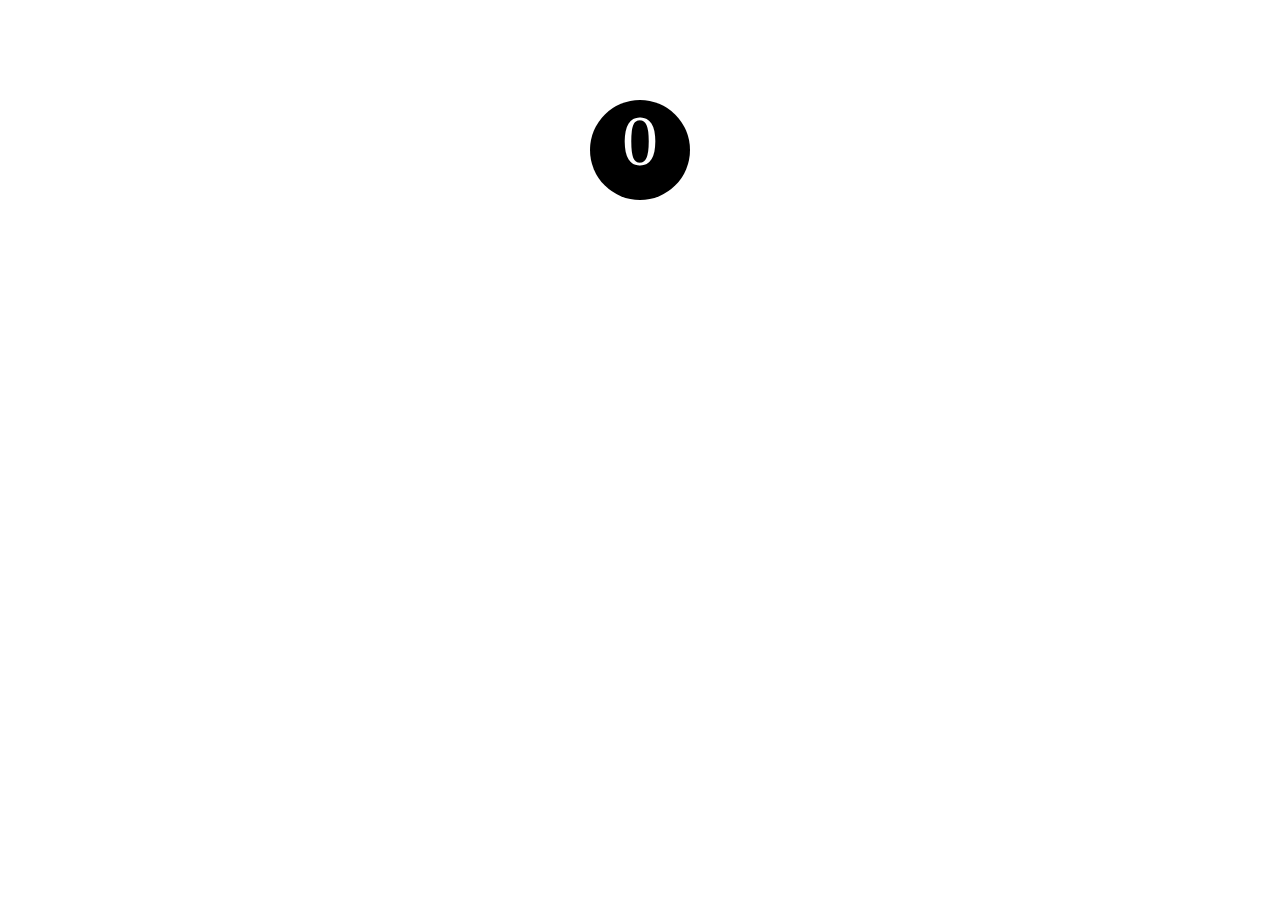
==== counter/index.html @ 8372701d "first commit" ====
<!DOCTYPE html>
<html lang="ja">
<head>
  <meta charset="UTF-8">
  <meta http-equiv="X-UA-Compatible" content="IE=edge">
  <meta name="viewport" content="width=device-width, initial-scale=1.0">
    <link rel="stylesheet" href="style.css">
  <title>Document</title>
</head>
<body>
  <div>0</div>
</body>
<script src="main.js"></script>
</html>
---- counter/style.css ----
div {
  margin: 100px auto;
  width: 100px;
  height: 100px;
  background-color: black;
  border-radius: 50%;
  text-align: center;
  font-size: 4.5em;
  color: white;
}/*# sourceMappingURL=style.css.map */
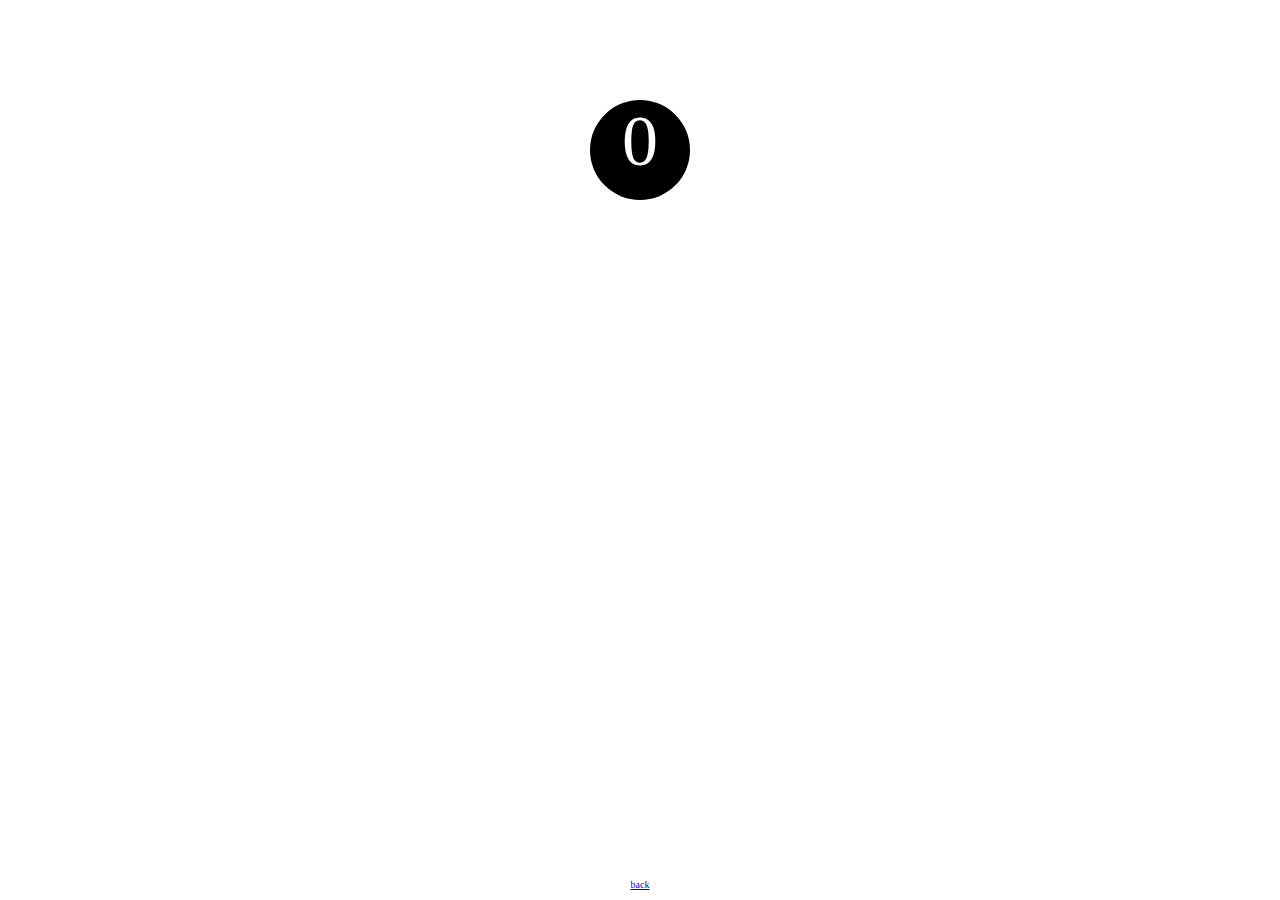
==== commit 5c9611bc: "5th commit" ====
--- a/counter/index.html
+++ b/counter/index.html
@@ -9,6 +9,7 @@
 </head>
 <body>
   <div>0</div>
+  <footer><a href="../">back</a></footer>
 </body>
 <script src="main.js"></script>
 </html>
--- a/counter/style.css
+++ b/counter/style.css
@@ -7,4 +7,21 @@
   text-align: center;
   font-size: 4.5em;
   color: white;
+  -webkit-user-select: none;
+     -moz-user-select: none;
+      -ms-user-select: none;
+          user-select: none;
+}
+div:hover {
+  cursor: pointer;
+}
+
+footer {
+  background-color: white;
+  color: black;
+  font-size: x-small;
+  position: absolute;
+  bottom: 10px;
+  left: 50%;
+  transform: translate(-50%);
 }/*# sourceMappingURL=style.css.map */